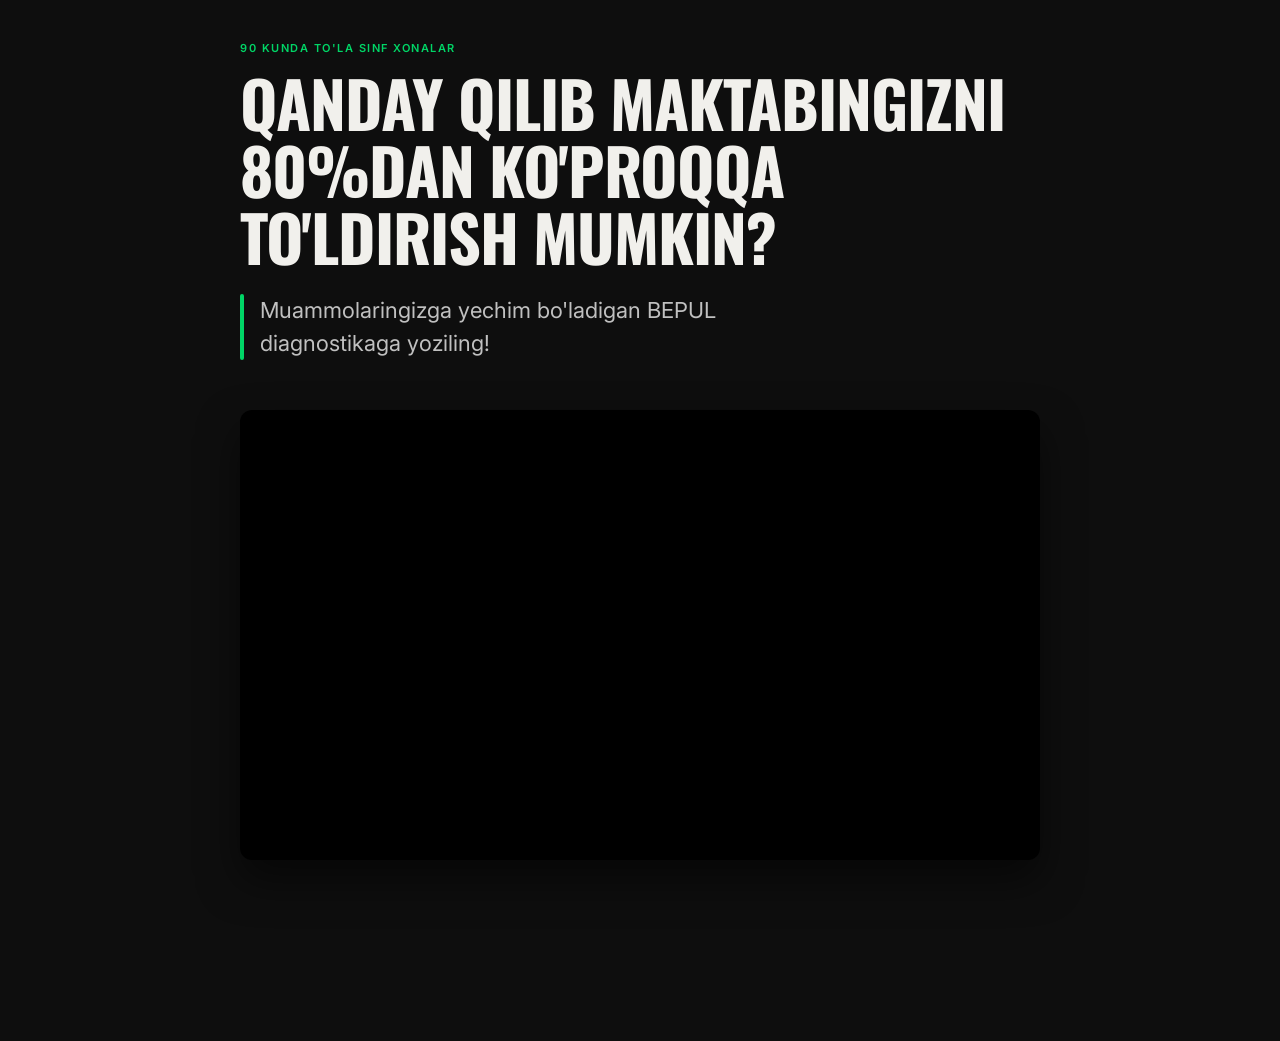
==== index.html @ 27b8dc87 "Add files via upload" ====
<!DOCTYPE html>
<html lang="uz">

<head>
    <meta charset="UTF-8">
    <meta name="viewport" content="width=device-width, initial-scale=1.0">
    <title>Maktabni to'ldirish siri | 90 kun</title>
    <!-- Google Fonts ishlatamiz, zamonaviy va toza ko'rinish uchun -->
    <link rel="preconnect" href="https://fonts.googleapis.com">
    <link rel="preconnect" href="https://fonts.gstatic.com" crossorigin>
    <link href="https://fonts.googleapis.com/css2?family=Inter:wght@400;600;800&family=Oswald:wght@600;700&display=swap"
        rel="stylesheet">
    <link rel="stylesheet" href="style.css">
</head>

<body>
    <div class="container main-page">
        <!-- Chap (yoki asosiy) qism -->
        <main class="content-wrapper">
            <div class="headline-section">
                <p class="subtitle">90 KUNDA TO'LA SINF XONALAR</p>
                <h1 class="main-headline">QANDAY QILIB MAKTABINGIZNI 80%DAN KO'PROQQA TO'LDIRISH MUMKIN?</h1>

                <div class="subheadline-wrapper">
                    <div class="vertical-line"></div>
                    <p class="subheadline">Muammolaringizga yechim bo'ladigan BEPUL diagnostikaga yoziling!</p>
                </div>
            </div>

            <!-- YouTube Video joylashadigan bo'lim -->
            <div class="video-section">
                <div class="video-container">
                    <!-- YouTube iframe -->
                    <iframe src="https://www.youtube.com/embed/Yrvj_98TN_U?rel=0" title="Video" frameborder="0"
                        allow="accelerometer; autoplay; clipboard-write; encrypted-media; gyroscope; picture-in-picture; web-share"
                        allowfullscreen>
                    </iframe>
                </div>
            </div>

            <!-- Yashirin ro'yxatdan o'tish bo'limi (JS orqali ochiladi) -->
            <div id="hidden-cta-section" class="cta-section hidden">
                <a href="register.html" class="btn-primary">RO'YXATDAN O'TISH</a>
                <p class="contact-number">Yoki tezkor bog'lanish uchun: <br><strong>(93) 136-06-66</strong></p>
            </div>
        </main>
    </div>

    <!-- JS ulash -->
    <script src="script.js"></script>
</body>

</html>
---- style.css ----
/* Asosiy sozlamalar (Reset va o'zgaruvchilar) */
:root {
    --bg-color: #0E0E0E; /* To'q fon */
    --accent-color: #00D566; /* Yashil tugma va urg'ular */
    --text-primary: #FFFFFF;
    --text-secondary: #A3A3A3;
    --input-border: #333333;
    --font-heading: 'Oswald', 'Inter', sans-serif;
    --font-body: 'Inter', sans-serif;
}

* {
    margin: 0;
    padding: 0;
    box-sizing: border-box;
}

body {
    background-color: var(--bg-color);
    color: var(--text-primary);
    font-family: var(--font-body);
    line-height: 1.5;
    min-height: 100vh;
    display: flex;
    justify-content: center;
    align-items: center;
}

/* Konteyner va joylashuv */
.container {
    width: 100%;
    max-width: 1200px;
    padding: 40px 20px;
    margin: 0 auto;
}

.content-wrapper {
    display: flex;
    flex-direction: column;
    gap: 40px;
    max-width: 800px;
    margin: 0 auto;
}

/* Bosh sahifa (Typography) */
.subtitle {
    color: var(--accent-color);
    font-size: 11px;
    font-weight: 600;
    letter-spacing: 1.5px;
    text-transform: uppercase;
    margin-bottom: 12px;
}

.main-headline {
    font-family: var(--font-heading);
    font-size: clamp(32px, 5vw, 64px); /* Ekran o'lchamiga qarab mukammal moslashadi */
    line-height: 1.05;
    text-transform: uppercase;
    letter-spacing: -1px;
    font-weight: 700;
    margin-bottom: 24px;
    color: #F1F0EC; /* Skrinshotdagi sal sarg'ish-och rangga mos */
}

/* Tag sarlavha va yashil chiziq */
.subheadline-wrapper {
    display: flex;
    gap: 16px;
    align-items: stretch;
}

.vertical-line {
    width: 4px;
    background-color: var(--accent-color);
    border-radius: 2px;
}

.subheadline {
    color: #C0C0C0;
    font-size: clamp(16px, 2vw, 22px);
    font-weight: 400;
    max-width: 500px;
}

/* Video bo'limi */
.video-section {
    width: 100%;
    margin-top: 10px;
}

.video-container {
    position: relative;
    padding-bottom: 56.25%; /* 16:9 ratio */
    height: 0;
    overflow: hidden;
    border-radius: 12px;
    box-shadow: 0 20px 40px rgba(0,0,0,0.5);
    background-color: #000;
}

.video-container iframe {
    position: absolute;
    top: 0;
    left: 0;
    width: 100%;
    height: 100%;
}

/* Tugmalar va CTA (Yashirin bo'lim) */
.cta-section {
    display: flex;
    flex-direction: column;
    align-items: center;
    gap: 16px;
    margin-top: 20px;
    opacity: 1;
    transition: opacity 1s ease-in-out, transform 1s ease-in-out;
    transform: translateY(0);
}

.cta-section.hidden {
    opacity: 0;
    transform: translateY(20px);
    pointer-events: none;
    visibility: hidden; /* Click bo'lmasligi uchun */
    height: 0;
    margin: 0;
}

.btn-primary {
    display: inline-block;
    background-color: var(--accent-color);
    color: #000000;
    text-decoration: none;
    font-weight: 700;
    font-size: 16px;
    padding: 18px 40px;
    border-radius: 30px; /* Pill shakli */
    text-transform: uppercase;
    letter-spacing: 0.5px;
    box-shadow: 0 4px 15px rgba(0, 213, 102, 0.3);
    transition: all 0.3s ease;
    width: 100%;
    max-width: 320px;
    text-align: center;
}

.btn-primary:hover {
    transform: translateY(-2px);
    box-shadow: 0 6px 20px rgba(0, 213, 102, 0.5);
    background-color: #00e86f;
}

.contact-number {
    font-size: 14px;
    color: var(--text-secondary);
    text-align: center;
    line-height: 1.4;
}

.contact-number strong {
    color: var(--text-primary);
    font-size: 18px;
    letter-spacing: 0.5px;
}

/* =========================================
   Ro'yxatdan o'tish (Register) formasi
========================================= */

.register-page {
    /* Skrinshot layouti uchun bitta o'rtaga joylashgan ustun */
    display: flex;
    justify-content: center;
}

.form-wrapper {
    width: 100%;
    max-width: 450px;
    border-left: 3px solid var(--accent-color);
    padding-left: 40px;
}

.form-group {
    margin-bottom: 30px;
}

.form-group label {
    display: block;
    color: var(--accent-color);
    font-size: 10px;
    font-weight: 600;
    text-transform: uppercase;
    letter-spacing: 1px;
    margin-bottom: 8px;
}

.form-group input {
    width: 100%;
    background: transparent;
    border: none;
    border-bottom: 1px solid var(--input-border);
    color: var(--text-primary);
    font-size: 15px;
    padding: 8px 0;
    font-family: var(--font-body);
}

.form-group input::placeholder {
    color: #444444; /* Qorong'uroq placeholder skrinshotga moslash uchun */
}

.form-group input:focus {
    outline: none;
    border-bottom-color: var(--text-primary);
}

.form-cta-wrapper {
    margin-top: 40px;
    text-align: center;
}

.form-cta-wrapper .btn-primary {
    width: 100%;
    max-width: none;
    border: none;
    cursor: pointer;
}

.form-footer-text {
    margin-top: 20px;
    color: #555555;
    font-size: 10px;
    font-weight: 600;
    text-transform: uppercase;
    letter-spacing: 0.5px;
}

/* Ekran kichrayganda (Mobile responsive) */
@media screen and (max-width: 768px) {
    .content-wrapper {
        gap: 30px;
    }
    
    .form-wrapper {
        border-left: none;
        padding-left: 0;
        border-top: 3px solid var(--accent-color);
        padding-top: 30px;
    }

    .main-headline {
        letter-spacing: 0;
    }
}
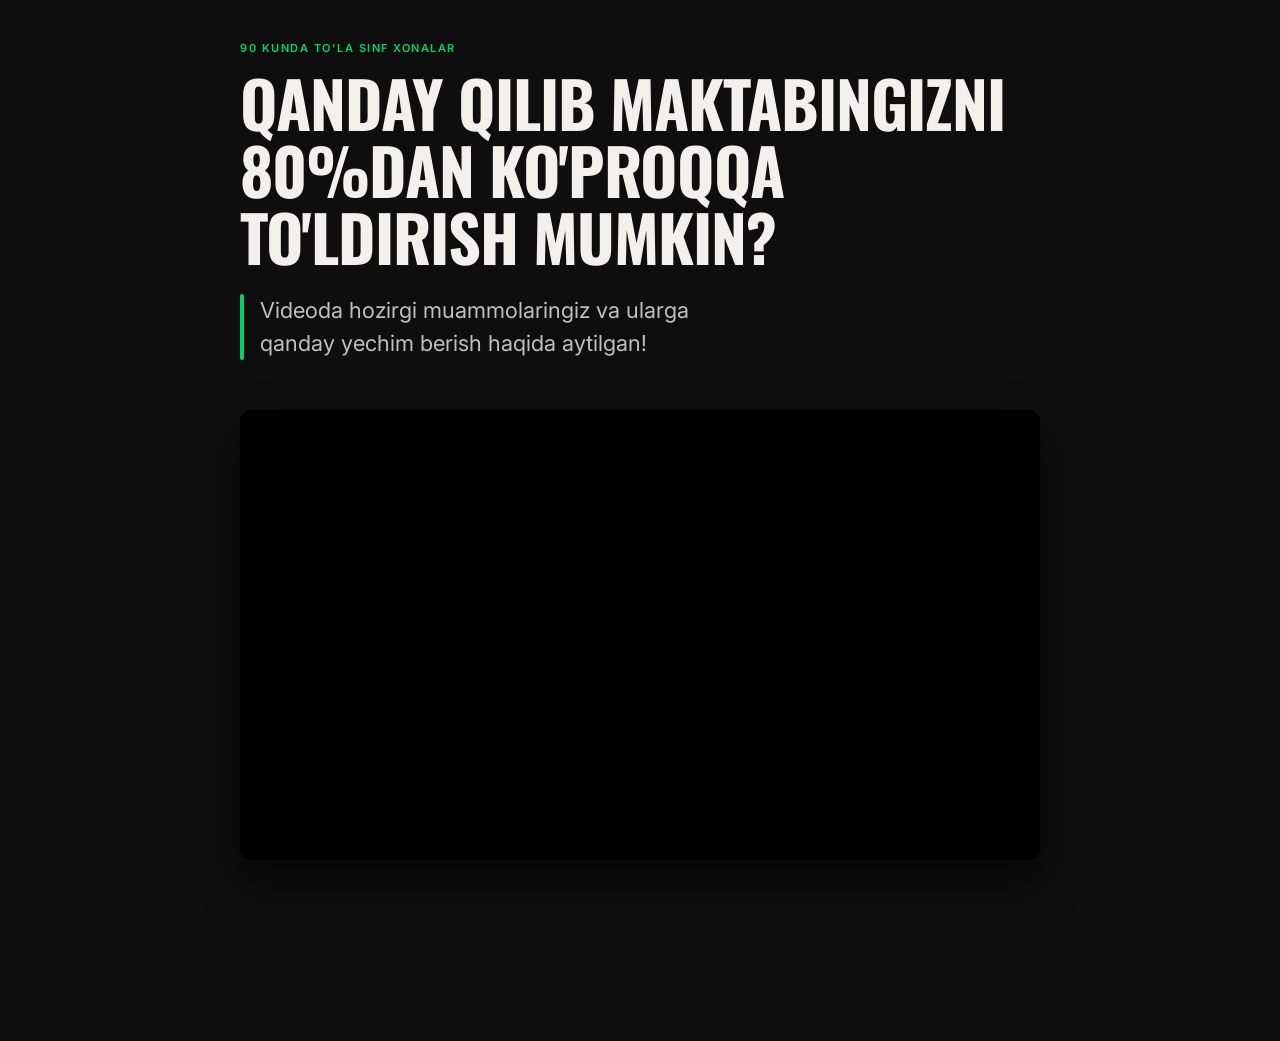
==== commit 7a100a52: "Update subheadline text in index.html" ====
--- a/index.html
+++ b/index.html
@@ -23,7 +23,7 @@
 
                 <div class="subheadline-wrapper">
                     <div class="vertical-line"></div>
-                    <p class="subheadline">Muammolaringizga yechim bo'ladigan BEPUL diagnostikaga yoziling!</p>
+                    <p class="subheadline">Videoda hozirgi muammolaringiz va ularga qanday yechim berish haqida aytilgan!</p>
                 </div>
             </div>
 
@@ -50,4 +50,4 @@
     <script src="script.js"></script>
 </body>
 
-</html>+</html>
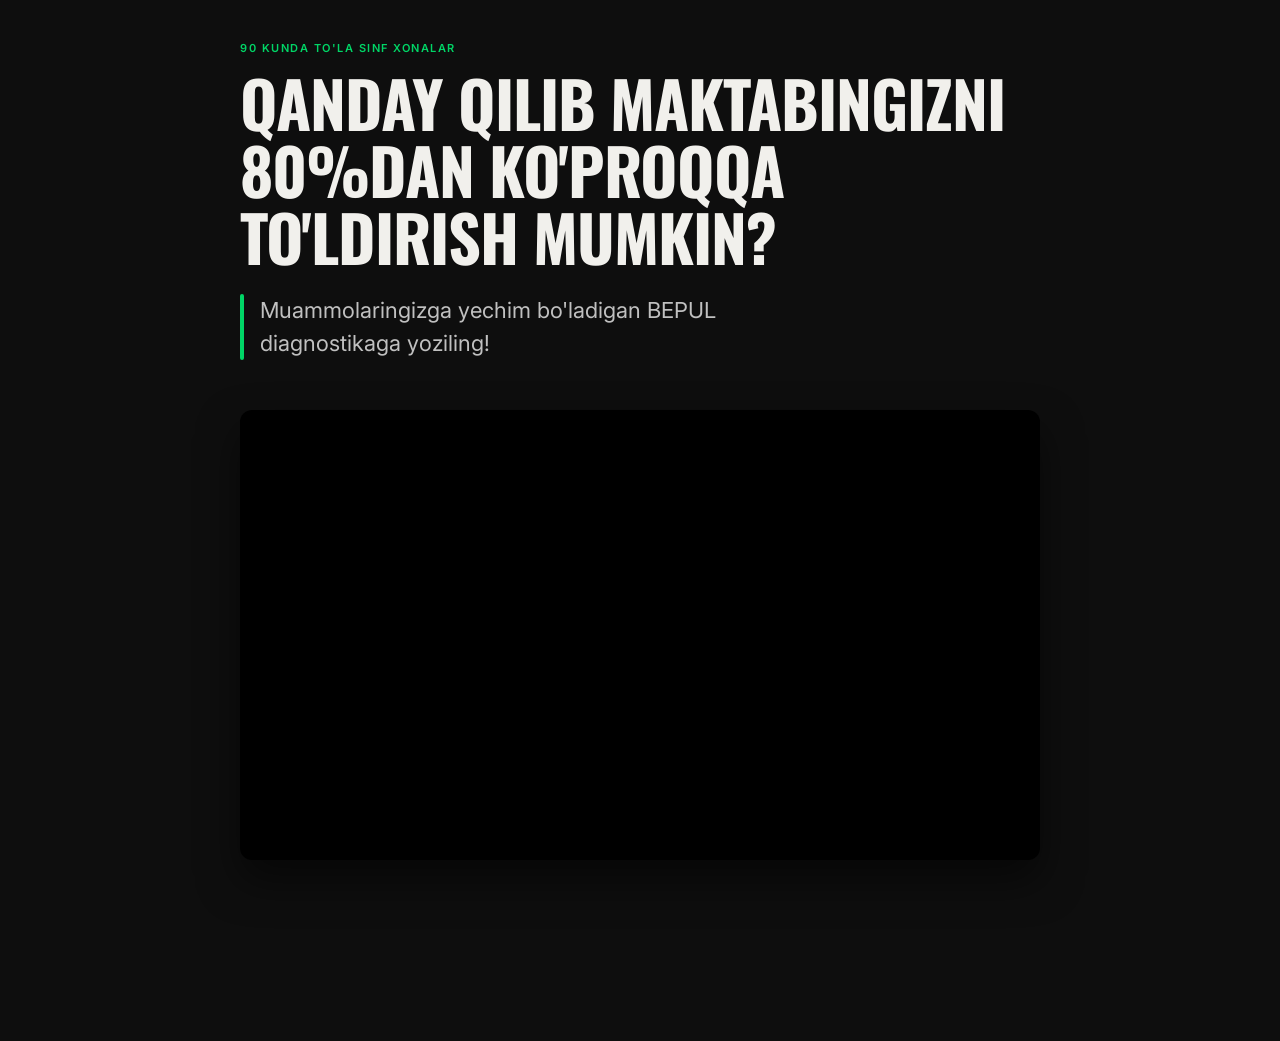
==== commit 178fd21d: "Add files via upload" ====
--- a/index.html
+++ b/index.html
@@ -23,7 +23,7 @@
 
                 <div class="subheadline-wrapper">
                     <div class="vertical-line"></div>
-                    <p class="subheadline">Videoda hozirgi muammolaringiz va ularga qanday yechim berish haqida aytilgan!</p>
+                    <p class="subheadline">Muammolaringizga yechim bo'ladigan BEPUL diagnostikaga yoziling!</p>
                 </div>
             </div>
 
@@ -50,4 +50,4 @@
     <script src="script.js"></script>
 </body>
 
-</html>
+</html>
--- a/style.css
+++ b/style.css
@@ -21,9 +21,7 @@
     font-family: var(--font-body);
     line-height: 1.5;
     min-height: 100vh;
-    display: flex;
-    justify-content: center;
-    align-items: center;
+    margin: 0;
 }
 
 /* Konteyner va joylashuv */
@@ -37,6 +35,8 @@
 .content-wrapper {
     display: flex;
     flex-direction: column;
+    justify-content: center;
+    min-height: calc(100vh - 80px); /* Paddingni hisobga olgan holda o'rtada turishi uchun */
     gap: 40px;
     max-width: 800px;
     margin: 0 auto;
@@ -170,9 +170,10 @@
 ========================================= */
 
 .register-page {
-    /* Skrinshot layouti uchun bitta o'rtaga joylashgan ustun */
     display: flex;
     justify-content: center;
+    align-items: center;
+    min-height: calc(100vh - 80px);
 }
 
 .form-wrapper {
@@ -180,6 +181,19 @@
     max-width: 450px;
     border-left: 3px solid var(--accent-color);
     padding-left: 40px;
+}
+
+.form-headline {
+    font-family: var(--font-heading);
+    font-size: 24px;
+    line-height: 1.2;
+    margin-bottom: 30px;
+    text-transform: uppercase;
+    color: var(--text-primary);
+}
+
+.form-headline span {
+    color: var(--accent-color);
 }
 
 .form-group {
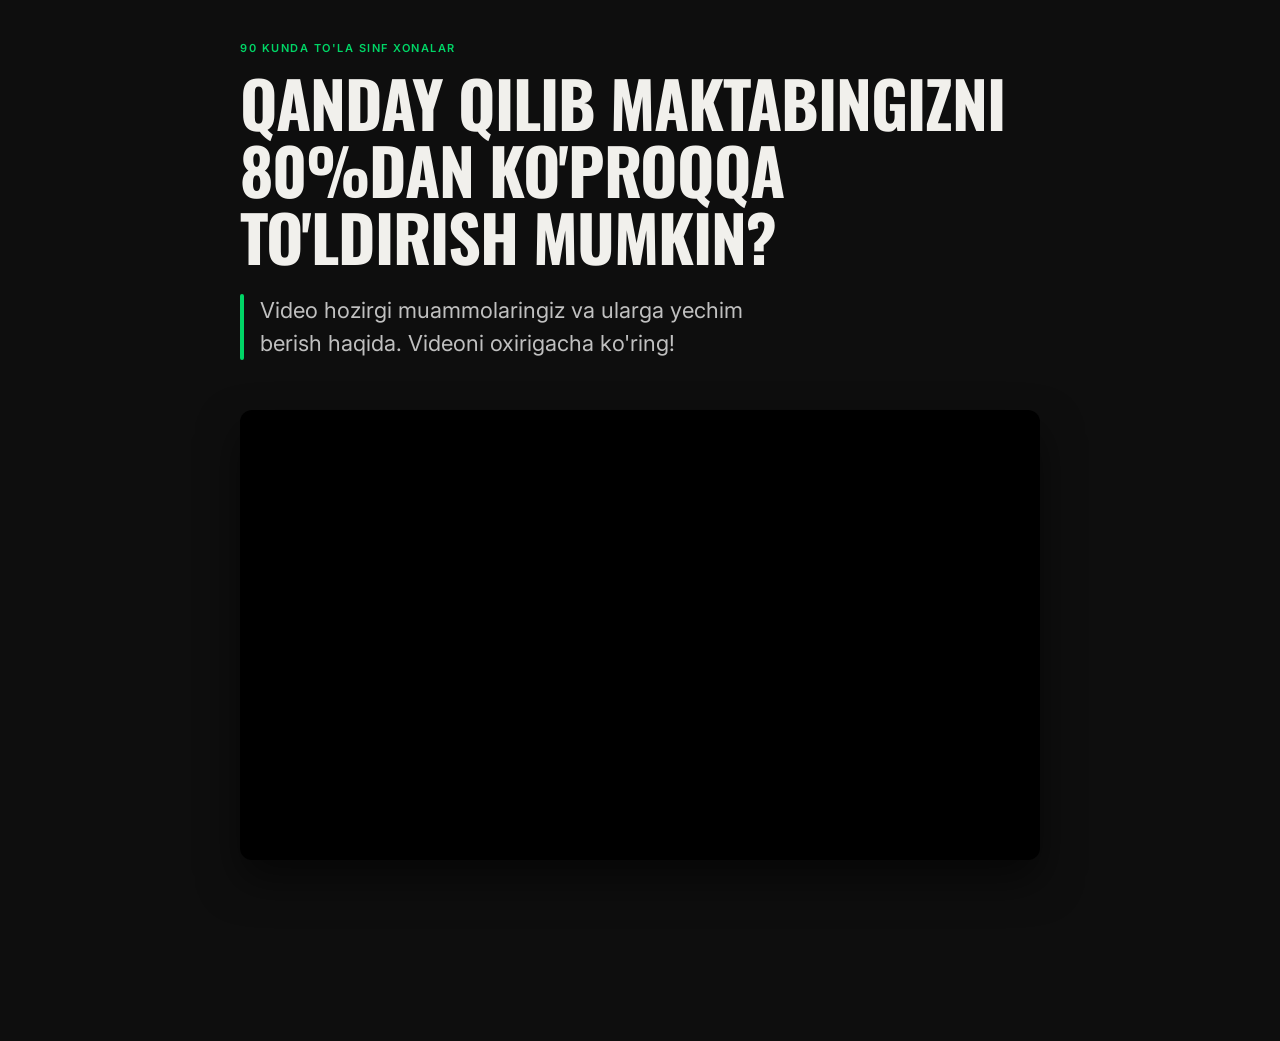
==== commit e25fa4a1: "Update subheadline text in index.html" ====
--- a/index.html
+++ b/index.html
@@ -23,7 +23,7 @@
 
                 <div class="subheadline-wrapper">
                     <div class="vertical-line"></div>
-                    <p class="subheadline">Muammolaringizga yechim bo'ladigan BEPUL diagnostikaga yoziling!</p>
+                    <p class="subheadline">Video hozirgi muammolaringiz va ularga yechim berish haqida. Videoni oxirigacha ko'ring!</p>
                 </div>
             </div>
 
@@ -50,4 +50,4 @@
     <script src="script.js"></script>
 </body>
 
-</html>+</html>
